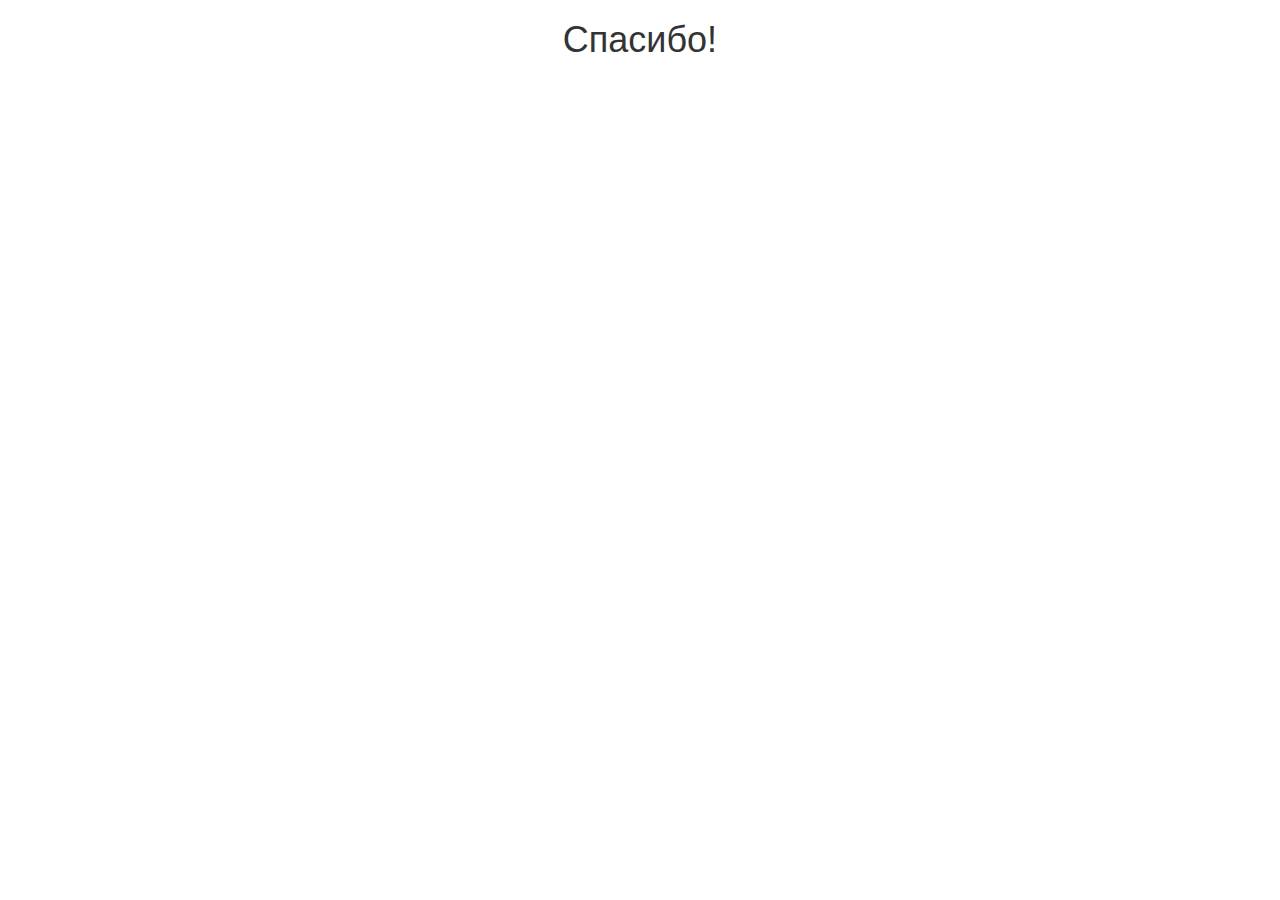
==== thank-you.html @ acd79f6d "New version" ====
<!DOCTYPE html>
<html lang="ru">
    <head>
        <meta charset="utf-8">
        <meta http-equiv="X-UA-Compatible" content="IE=edge">
        <meta
        name="viewport" content="width=device-width, initial-scale=1">
        <!-- The above 3 meta tags *must* come first in the head; any other head content must come *after* these tags -->
        <meta name="description" content="">
        <meta name="author" content="">
        <link rel="icon" href="/favicon.ico">

        <title>Отправка формы на почту
        </title>

        <!-- Bootstrap core CSS -->
        <link href="https://maxcdn.bootstrapcdn.com/bootstrap/3.3.6/css/bootstrap.min.css" rel="stylesheet">
    </head>

    <body>
        <div class="container">

            <h1 class="text-center">Спасибо!</h1>

        </div>
        <!-- /.container -->


        <!-- Bootstrap core JavaScript
                                    ================================================== -->
        <!-- Placed at the end of the document so the pages load faster --><script src="https://ajax.googleapis.com/ajax/libs/jquery/1.11.3/jquery.min.js"> </script>
        <script src="https://maxcdn.bootstrapcdn.com/bootstrap/3.3.6/js/bootstrap.min.js"></script>
        <!-- IE10 viewport hack for Surface/desktop Windows 8 bug -->
        <script src="http://getbootstrap.com/assets/js/ie10-viewport-bug-workaround.js"></script>
    </body>
</html>
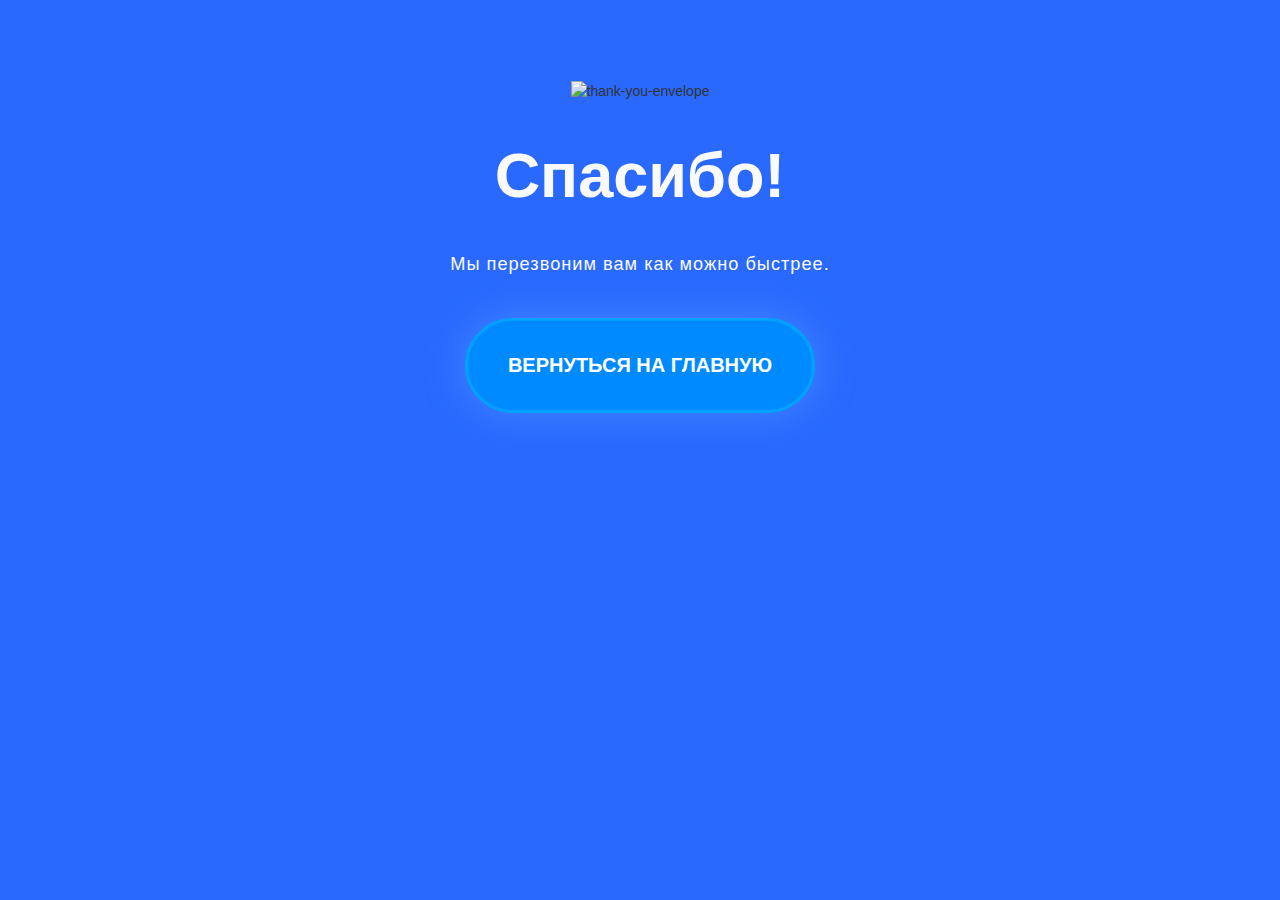
==== commit 65baf41e: "Some minor changes" ====
--- a/thank-you.html
+++ b/thank-you.html
@@ -12,25 +12,143 @@
 
         <title>Отправка формы на почту
         </title>
-
         <!-- Bootstrap core CSS -->
         <link href="https://maxcdn.bootstrapcdn.com/bootstrap/3.3.6/css/bootstrap.min.css" rel="stylesheet">
     </head>
 
     <body>
-        <div class="container">
+        <div class="thankyoucontent">
+            <div class="wrapper-1">
+                <div class="wrapper-2">
+                    <img src="https://i.ibb.co/Lkn7rkG/thank-you-envelope.png" alt="thank-you-envelope" border="0">
+                    <h1>Спасибо!</h1>
+                    <p>Мы перезвоним вам как можно быстрее.</p>
+                    <button class="go-home">
+                        <a href="../index.html">
+                            ВЕРНУТЬСЯ НА ГЛАВНУЮ</a>
+                    </button>
+                </div>
 
-            <h1 class="text-center">Спасибо!</h1>
+                <div class="footer-like">
+                    <p></p>
+                </div>
+            </div>
+        </div>
+        <style>
 
-        </div>
-        <!-- /.container -->
+            @import url('https://fonts.googleapis.com/css?family=Raleway:400,600,900');
+
+            * {
+                box-sizing: border-box;
+                /* outline:1px solid ;*/
+            }
+            body {
+                font-family: 'Montserrat', sans-serif;
+                background: #2969fe;
+                height: 100%;
+                margin: 0;
+                background-repeat: no-repeat;
+                background-attachment: fixed;
+
+            }
+            a {
+                color: #fff;
+                text-decoration: none;
+                transition: all 0.30s linear 0s;
+            }
+
+            .wrapper-1 {
+                width: 100%;
+                height: 100vh;
+                display: flex;
+                flex-direction: column;
+            }
+            .wrapper-2 {
+                padding: 30px;
+                text-align: center;
+            }
+            h1 {
+
+                font-size: 4em;
+                font-weight: 900;
+
+                color: #fafafa;
+                margin: 40px 0;
+            }
+            .wrapper-2 p {
+                margin: 0;
+                font-size: 1.3em;
+                color: #fafafa;
+
+                letter-spacing: 1px;
+                line-height: 1.5;
+            }
+            .go-home {
+                color: white;
+                background-color: #008aff;
+                padding: 30px 40px;
+                margin-top: 40px;
+                border-radius: 200px;
+                font-size: 18px;
+                font-weight: 700;
+                text-decoration: none;
+                box-shadow: 0 0 40px rgb(107 184 255 / 38%);
+                border: rgb(0, 162, 255) 3px solid;
+            }
+            .go-home:hover {
+                color: rgb(230, 230, 230);
+                background-color: #00529b;
+            }
+            .go-home a {
+                font-size: 2rem;
+                font-weight: 700 !important;
+                text-transform: uppercase;
+            }
+            .go-home a:hover {
+                color: aliceblue;
+            }
+            .footer-like {
+                margin-top: auto;
+                background: #2969fe;
+                padding: 6px;
+                text-align: center;
+            }
+            .footer-like p {
+                margin: 0;
+                padding: 4px;
+                color: #fafafa;
+
+                letter-spacing: 1px;
+            }
+            .footer-like p a {
+                text-decoration: none;
+                color: #5892FF;
+                font-weight: 600;
+            }
+
+            .footer-like p a:hover {
+                color: #FFF;
+            }
+
+            @media(min-width:360px) {
+                h1 {
+                    font-size: 4.5em;
+                }
+            }
+
+            @media(min-width:600px) {
+                .thankyoucontent {
+                    max-width: 1000px;
+                    margin: 0 auto;
+                }
+                .wrapper-1 {
+                    height: initial;
+                    max-width: 620px;
+                    margin: 50px auto 0;
+                }
 
 
-        <!-- Bootstrap core JavaScript
-                                    ================================================== -->
-        <!-- Placed at the end of the document so the pages load faster --><script src="https://ajax.googleapis.com/ajax/libs/jquery/1.11.3/jquery.min.js"> </script>
-        <script src="https://maxcdn.bootstrapcdn.com/bootstrap/3.3.6/js/bootstrap.min.js"></script>
-        <!-- IE10 viewport hack for Surface/desktop Windows 8 bug -->
-        <script src="http://getbootstrap.com/assets/js/ie10-viewport-bug-workaround.js"></script>
+            }
+        </style>
     </body>
 </html>
